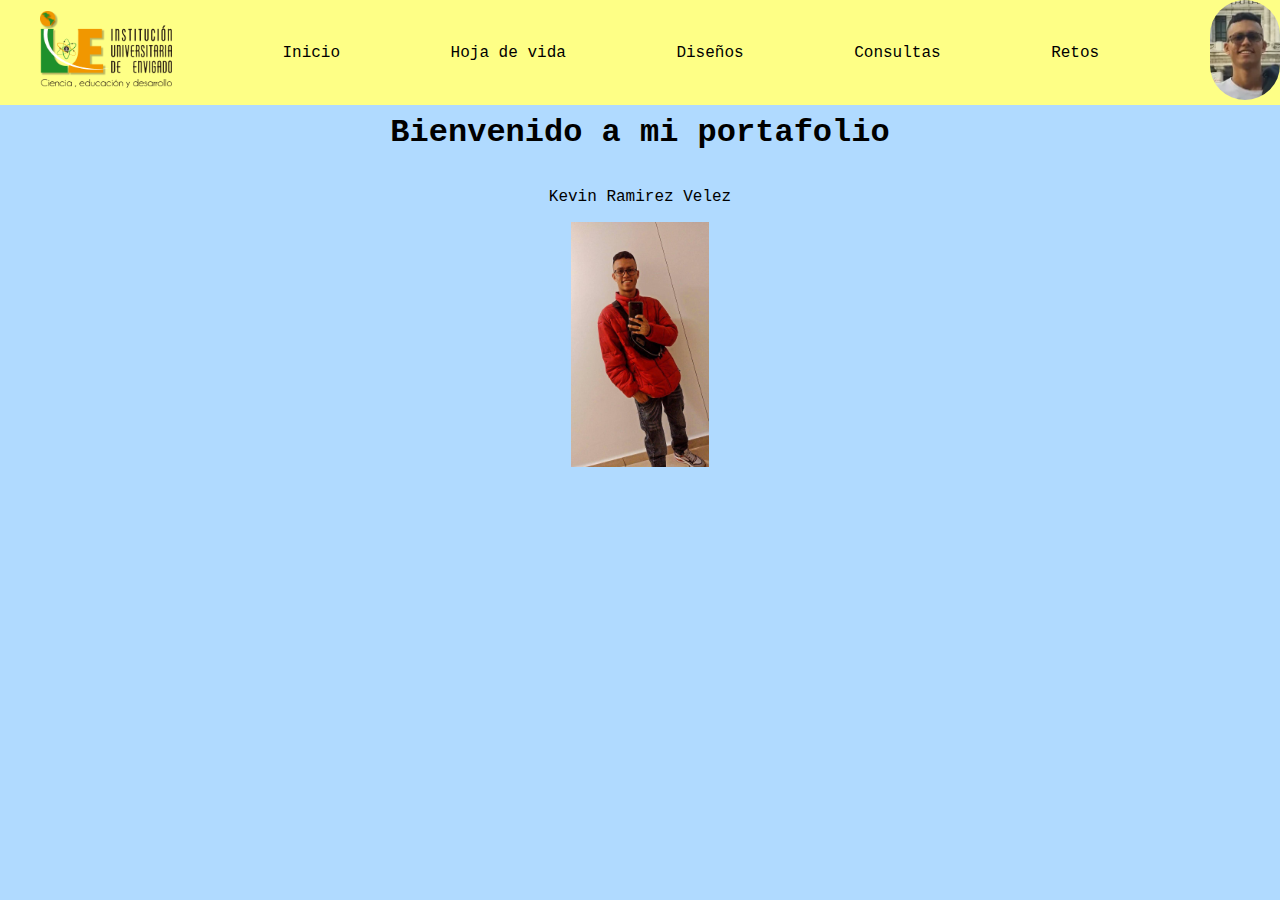
==== index.html @ 354eef55 "Retos" ====
<!DOCTYPE html>
<html lang="en">
<head>
    <meta charset="UTF-8">
    <meta http-equiv="X-UA-Compatible" content="IE=edge">
    <meta name="viewport" content="width=device-width, initial-scale=1.0">
    <link rel="stylesheet" href="./style.css">
    <link rel="shortcut icon" href="./assets/FondoDBZ.jpg" type="image/x-icon">
    <title>Portafolio</title>
</head>
<body>
    <nav>
        <ul>
            <li><img src="./assets/LogoIUE.png" alt="IUE"></li>
            <li><a href="./index.html">Inicio</a></li>
            <li><a href="./Hoja de vida.html">Hoja de vida</a></li>
            <li><a href="./Diseños.html">Diseños</a></li> 
            <li><a href="./Consultas.html"></a>Consultas</li>
            <li><a href="./Retos.html">Retos</a></li>
            <li><img src="./assets/IMG_20221207_104956_734.jpg" alt="" id="Perfil"></li>
        </ul>
    </nav> 

    <section class="Inicio">
        <h1>Bienvenido a mi portafolio</h1>
        <p>Kevin Ramirez Velez</p>
        <img src="./assets/Perfil.jpg" alt="">
    </section>
</body>
</html>
---- style.css ----
html{
    font-family: 'Courier New', Courier, monospace;
}

body{
    background-color: #B0DAFF;
    margin: 0px;
}

img{
    border-radius: 100px;
}

a{
    text-decoration: none;
    color: black;
}

h1{
    text-align: center;
}

h2{
    background-color: white;
}

nav{
    background-color: #FEFF86;
}

nav ul{
    display: flex;
    justify-content: space-between;
    align-items: center;
    list-style: none;
    margin: 0;
}

nav ul li:hover{
    background-color: white;
    color: black;
    cursor: pointer;
}

nav img{
    border-radius: 0;
    height: 100px;
}

.Order{
    display: grid;
    grid-template-columns: 1fr 2fr; 
    border-bottom: 2px solid black;
}

.Order div{
    display: flex;
    flex-direction: column;
    align-items: center;
}

.Order div:nth-child(1){
    background-color: #CBE4DE;
    border-right: 2px solid black;
}

.Order a:hover{
    color:#19A7CE;
}

.Habilidades{
    display: grid;
    grid-template-columns: 1fr 2fr;
    grid-template-rows: 1fr 1fr;
}

.Habilidades div{
    display: flex;
    flex-direction: column;
    align-items: center;
}

.Habilidades div:nth-child(2n+1){
    background-color: #CBE4DE;
    border-right: 2px solid black;
}

.Inicio{
    height: 350px;
    color: black;
    display: flex;
    flex-direction: column;
    justify-content: center;
    align-items: center;
    background-image: "./assets/FondoProgramacion.jpg";
}

.Inicio img{
    height: 70%;
    border-radius: 0;
}

.Consultas{
    display: grid;
    grid-template-columns: 1fr 2fr;
}

.Consultas div{
    display: flex;
    flex-direction: column;
    align-items: center;
    padding: 50px;
    border: 2px solid #2C3333;
}

.Diseños{
    display: grid;
    grid-template-columns: 1fr 1fr;
}

.Diseños div{
    display: flex;
    justify-content: space-evenly;
    padding: 20px;
}

.Diseños img{
    width: 350px;
    height: 300px;
    border-radius: 10px;
    object-fit: cover;
}

.Diseños a{
    border: 2px solid #2C3333;
    padding: 5px;
}

.producto button{
    padding-inline: 10px;
}

.catalogo nav{
    display: flex;
    justify-content: space-between;
    align-items: center;
    background-color: #526D82;
    color: #DDE6ED;

}

.catalogo nav ul{
    display: flex;
    list-style: none;
}

.catalogo nav ul li{
    padding-inline: 15px;
    font-size: 20px;
}

.catalogo nav ul li img{
    width: 25px;
    height: 25px;
}

.catalogo nav img{
    height: 70px;
    width: 70px;
    object-fit: cover;
}

.producto{
    display: flex;
    flex-direction: column;
    align-items: center;
    background-color:#9DB2BF ;
    padding-block: 15px;
    height: 100%;
}

.producto p{
    padding-inline: 10px;
    font-size: auto;
}

.producto div ul{
    list-style: none;
    display: grid;
    grid-template-rows: repeat(4,1fr);
    align-items: center;
    gap: 15px;
    padding-block-start: 20px;
}

.producto div ul li{
    display: flex;
    align-items: center;
    background-color: #DDE6ED;
    padding-inline: 10px;
    height: 100%;
} 

.producto div ul li img{
    width: 100px;
    height: 100px;
} 

.contacto{
    font-size: 100%;
    background-color: #CBE4DE;
    text-align: center;
}

.EjerJS{
    display: flex;
    flex-direction: column;
    align-items: center;
}

.EjerJS .Preguntas li{
    background-color: #0E8388;
    border: 2px solid black;
    list-style: none;
    text-align: center;
    padding: 10px;
    margin-bottom: 10px;
    width: 100px;
}

li:hover{
    cursor: pointer;
}

.Preguntas{
    display: grid;
    grid-template-columns: repeat(2,1fr);
    grid-gap: 10px
}

.Respuesta{
    text-align: center;
    padding: 100px;
}

.flashcard{
    display: grid;
    grid-template-columns: repeat(2,2fr);
    grid-template-rows:  repeat(2,2fr);
}

.tarjetas{
    background-color: #FF6000;
    margin: 10px;
}

.tarjetas h2{
    background-color: #FFA559;
}

.tarjetas img{
    height: 150px;
}

.frontal{
    background-color: #454545;
    color: #FFE6C7;
    text-align: center;
}

.tabla{
    display: flex;
    flex-direction: column;
    align-items: center;
}

.tabla h2{
    color: #146C94;
    margin-block: 25px;
}


.tabla .sopa .ele{
    background-color: #B0DAFF;
    border: 2px solid black;
    padding: 5px;
}

.tabla .sopa .ele:hover{
    cursor: pointer;
    background-color: #146C94;
}

.Retos ul{
    display: flex;
    justify-content: center;
    margin-top: 100px;
}

.Retos ul li{
    display: flex;
    align-items: center;
    justify-content: center;
    margin: 10px;
}

.Retos ul li img{
    width: 50px;
    height: 50px;
    object-fit: cover;
}

#Perfil{
    border-radius: 100px;
}

@media(max-width: 320px){
    .producto div ul li{
        display: flex;
        flex-direction: column;
        align-items: center;
        background-color: #DDE6ED;
        padding-inline: 10px;
        height: 100%;
    } 

    .inactive{
        display: none;
    }
}
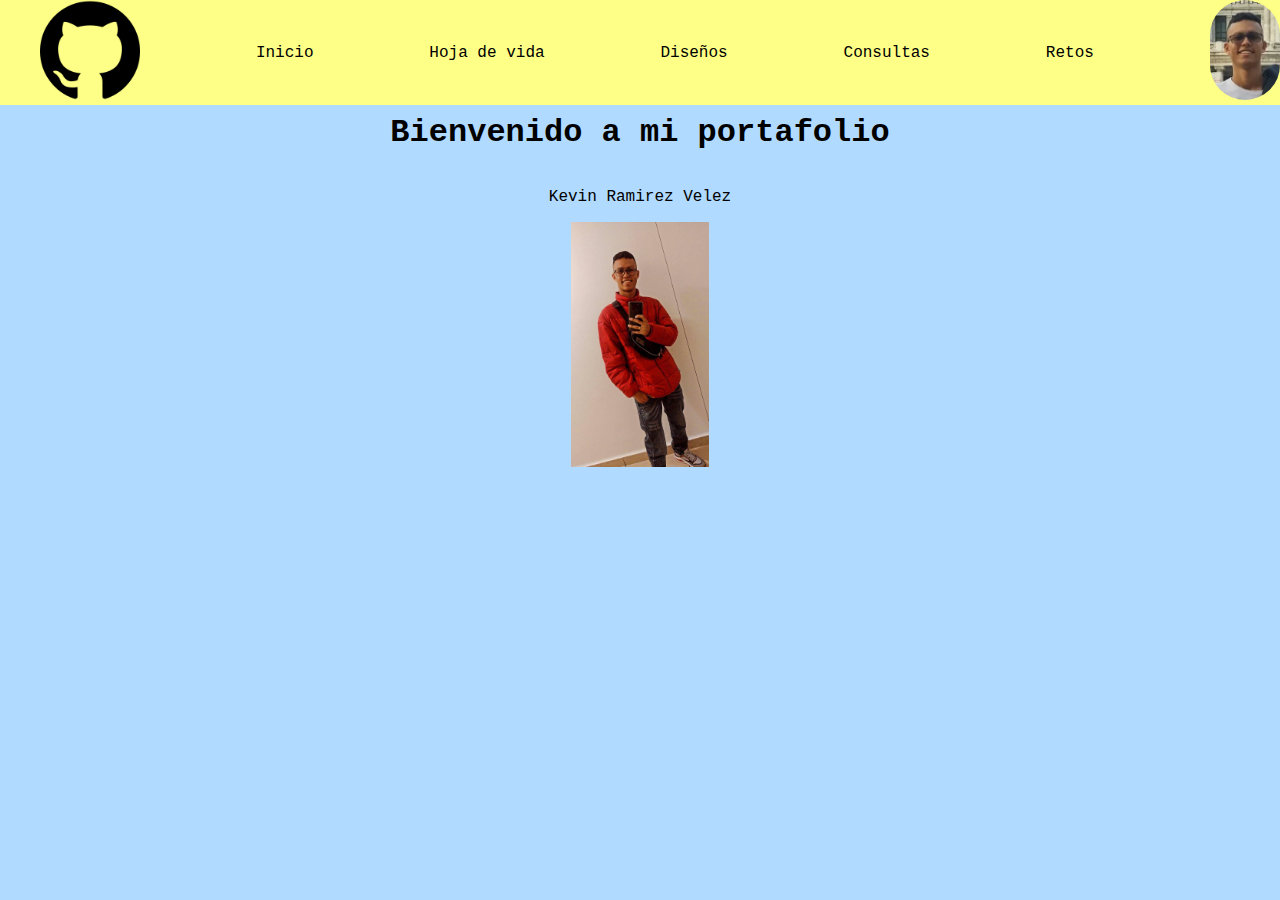
==== commit 4b55eeb1: "Finalizado" ====
--- a/index.html
+++ b/index.html
@@ -11,7 +11,7 @@
 <body>
     <nav>
         <ul>
-            <li><img src="./assets/LogoIUE.png" alt="IUE"></li>
+            <li><a href="https://github.com/kevinrave1804?tab=repositories" target="_blank"><img src="./assets/github.png" alt="github"></a></li>
             <li><a href="./index.html">Inicio</a></li>
             <li><a href="./Hoja de vida.html">Hoja de vida</a></li>
             <li><a href="./Diseños.html">Diseños</a></li> 
--- a/style.css
+++ b/style.css
@@ -5,10 +5,6 @@
 body{
     background-color: #B0DAFF;
     margin: 0px;
-}
-
-img{
-    border-radius: 100px;
 }
 
 a{
@@ -45,7 +41,7 @@
 nav img{
     border-radius: 0;
     height: 100px;
-}
+} 
 
 .Order{
     display: grid;
@@ -101,8 +97,8 @@
 }
 
 .Consultas{
-    display: grid;
-    grid-template-columns: 1fr 2fr;
+    display: flex;
+    flex-wrap: wrap;
 }
 
 .Consultas div{
@@ -114,8 +110,9 @@
 }
 
 .Diseños{
-    display: grid;
-    grid-template-columns: 1fr 1fr;
+    display: flex;
+    flex-wrap: wrap;
+    justify-content: center;
 }
 
 .Diseños div{
@@ -149,6 +146,10 @@
 
 }
 
+.catalogo nav h2{
+    color: black;
+}
+
 .catalogo nav ul{
     display: flex;
     list-style: none;
@@ -185,20 +186,18 @@
 }
 
 .producto div ul{
-    list-style: none;
     display: grid;
     grid-template-rows: repeat(4,1fr);
-    align-items: center;
     gap: 15px;
-    padding-block-start: 20px;
+    margin-inline: 25px;
 }
 
 .producto div ul li{
     display: flex;
+    flex-direction: column;
+    flex-wrap: wrap;
     align-items: center;
     background-color: #DDE6ED;
-    padding-inline: 10px;
-    height: 100%;
 } 
 
 .producto div ul li img{
@@ -293,6 +292,7 @@
 
 .Retos ul{
     display: flex;
+    flex-wrap: wrap;
     justify-content: center;
     margin-top: 100px;
 }
@@ -314,15 +314,88 @@
     border-radius: 100px;
 }
 
-@media(max-width: 320px){
-    .producto div ul li{
-        display: flex;
-        flex-direction: column;
+@media (max-width:550px){
+    nav{
+        background-color: #FEFF86;
+    }
+    
+    nav ul{
+        display: flex;
+        flex-direction: column;
+        justify-content: space-between;
         align-items: center;
-        background-color: #DDE6ED;
-        padding-inline: 10px;
-        height: 100%;
+        list-style: none;
+        margin: 0;
+    }
+    
+    nav ul li:hover{
+        background-color: white;
+        color: black;
+        cursor: pointer;
+    }
+    
+    nav img{
+        border-radius: 0;
+        height: 100px;
     } 
+
+    .Order{
+        display: flex;
+        flex-direction: column;
+        flex-wrap: wrap;
+        grid-template-columns: 1fr 2fr; 
+        border-bottom: 2px solid black;
+    }
+    
+    .Order div{
+        display: flex;
+        flex-direction: column;
+        align-items: center;
+    }
+    
+    .Order div:nth-child(1){
+        background-color: #CBE4DE;
+        border-right: 2px solid black;
+    }
+    
+    .Order a:hover{
+        color:#19A7CE;
+    }
+    
+    .Habilidades{
+        display: flex;
+        flex-direction: column;
+        flex-wrap: wrap;
+    }
+    
+    .Habilidades div{
+        display: flex;
+        flex-direction: column;
+        align-items: center;
+    }
+    
+    .Habilidades div:nth-child(2n+1){
+        background-color: #CBE4DE;
+        border-right: 2px solid black;
+    }
+
+    .Diseños{
+        display: flex;
+        flex-direction: column;
+        flex-wrap: wrap;
+    }
+    
+    .Diseños img{
+        width: 100%;
+        height: 350px;
+        border-radius: 10px;
+        object-fit: cover;
+    }
+    
+    .Diseños a{
+        border: 2px solid #2C3333;
+        padding: 5px;
+    }
 
     .inactive{
         display: none;
